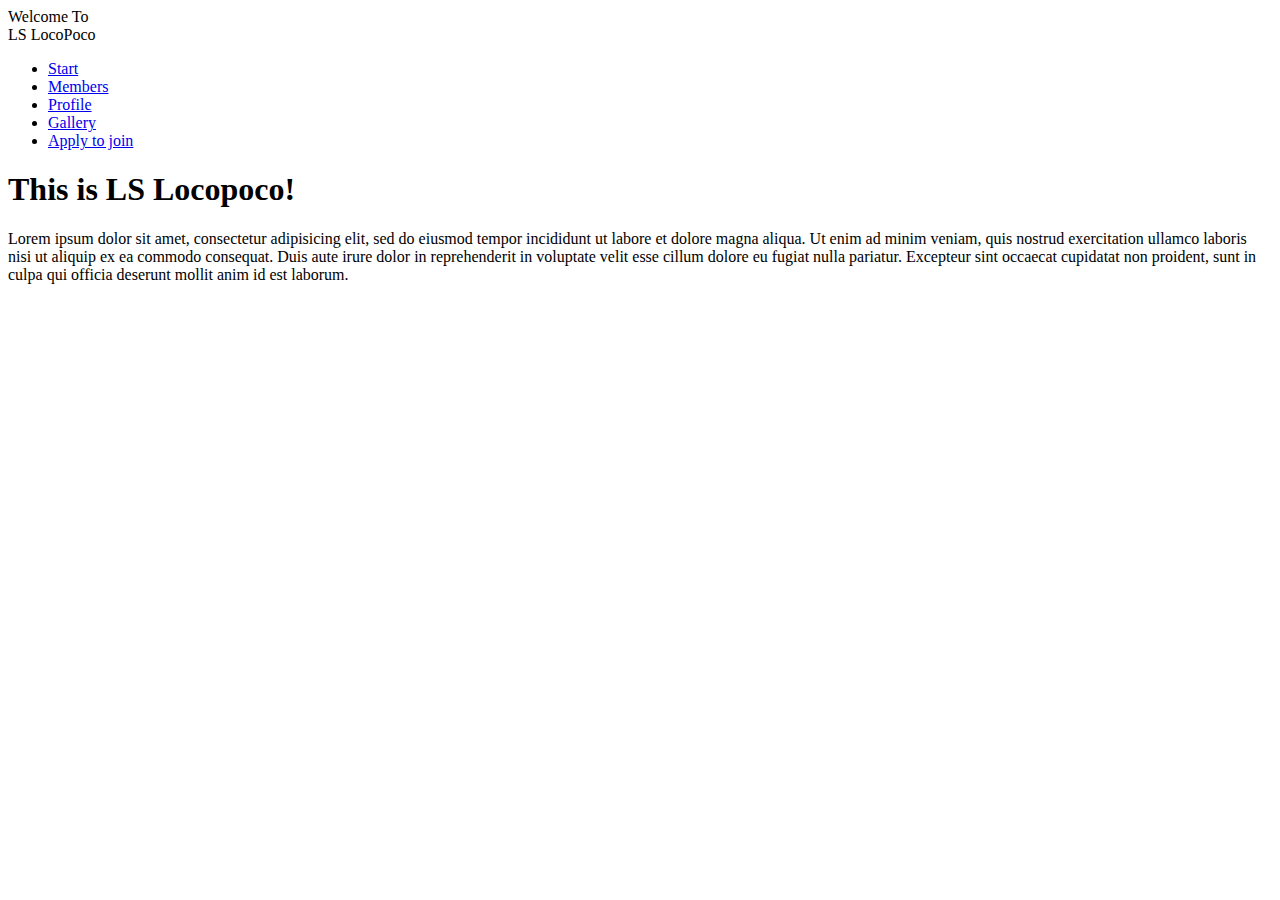
==== index.html @ 216ef3bb "Projekt wip" ====
<!doctype html>
<html lang="sv">
<head>
    <meta charset="utf-8"  />
    <link rel="stylesheet" href="css/style.css" />
    <link href='https://fonts.googleapis.com/css?family=Arizonia' rel='stylesheet' type='text/css'>
    <link href='https://fonts.googleapis.com/css?family=Reenie+Beanie' rel='stylesheet' type='text/css'>
    <title>LS LocoPoco | Start</title>
</head>
<body>
    <header>Welcome To <div id="crew">LS LocoPoco</div></header>
    <main>
    <nav><ul>
            <li><a href="index.html">Start</a></li>
            <li><a href="pages/members.html">Members</a></li>
            <li><a href="pages/profile.html">Profile</a></li>
            <li><a href="pages/gallery.html">Gallery</a></li>
            <li><a href="pages/application.html">Apply to join</a></li>
        </ul>
    </nav>
    <section><h1>This is LS Locopoco!</h1>
        <article>Lorem ipsum dolor sit amet, consectetur adipisicing elit,
        sed do eiusmod tempor incididunt ut labore et dolore magna aliqua.
        Ut enim ad minim veniam, quis nostrud exercitation ullamco laboris
        nisi ut aliquip ex ea commodo consequat.
        Duis aute irure dolor in reprehenderit in voluptate velit esse
        cillum dolore eu fugiat nulla pariatur.
        Excepteur sint occaecat cupidatat non proident, sunt in culpa qui officia
        deserunt mollit anim id est laborum.</article>
    </section>
    <aside></aside>
    </main>
    <footer></footer>
</body>
</html>
---- css/style.css ----
@media only screen and (max-width: 480px){
    body {
    }
    
    header {
        max-width: 480px;
        display: block;
        float: left;
        background: #FFFFFF;
        background-image: url(pics/logobg.png);
        font-family: 'Arizonia', cursive;
        font-size: 48px;
        padding-top: 60px;
        text-align: center;
        width: 980px;
    }
    
    #crew {
        padding: 0;
        margin: 0;
        display: block;
        font-family: 'Reenie Beanie', cursive;
        color: #AE0400;
        font-size: 64px;
    }
    
    nav {
        background: #C2B900;
        height: 40px;
        max-width: 480px;
    }
    nav ul {
        list-style: none;
    }
    nav  ul li {
        display: inline;
        position: relative;
        float: left;
    }
    nav ul li a {
        display:block;
        font-weight:bold;
        color:#ffffff;
        text-shadow: 2px 2px 0 #400;
        border-radius: 15px;
        border-style: outset;
        border-color: #000000;
        background-color:#FF9200;
        max-width: 460px;
        min-width: 400px;
        text-align:center;
        padding:4px;
        text-decoration:none;
        text-transform:uppercase;
    }
    
    main {
        max-width: 480px;
        margin-left: auto;
        margin-right: auto;
    }
}
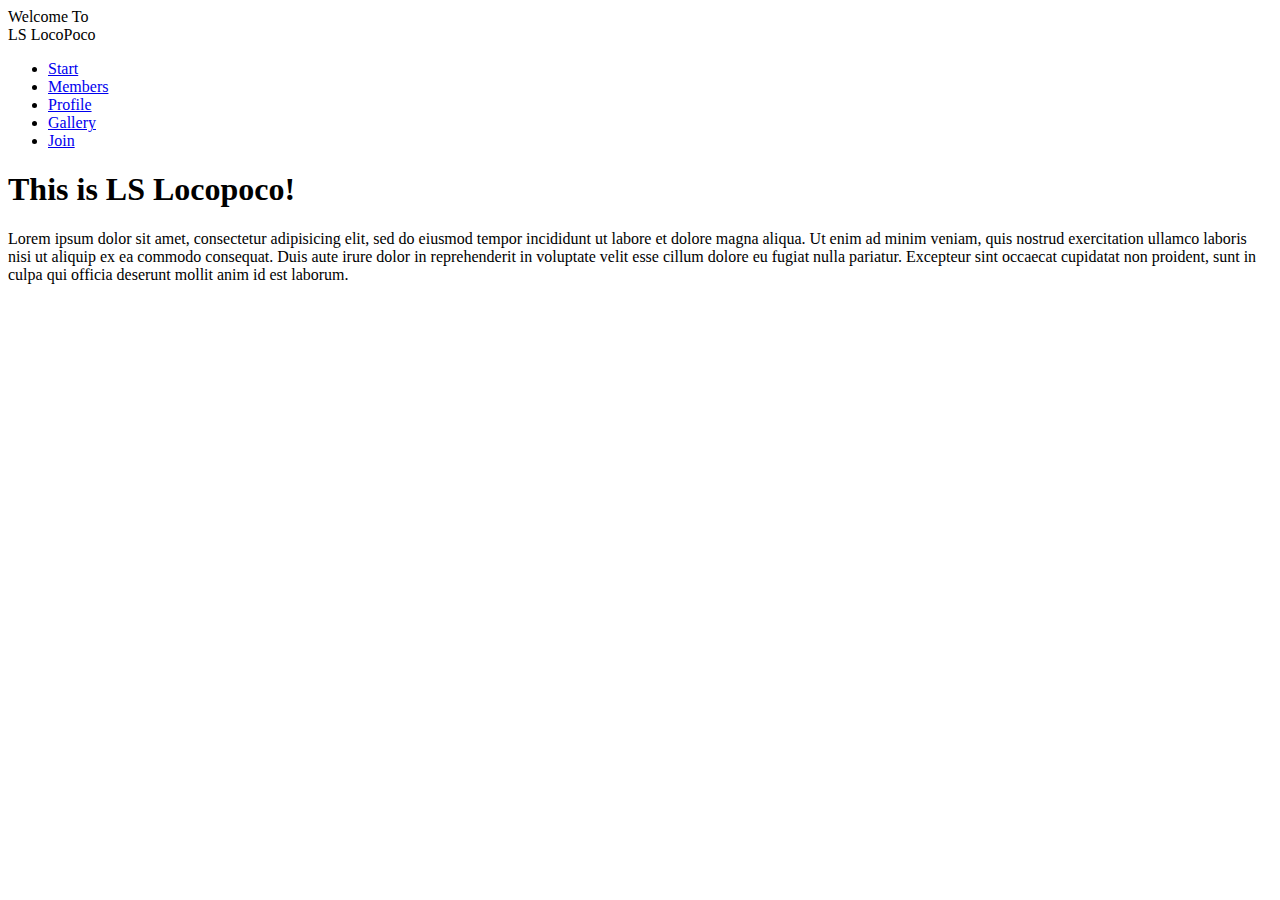
==== commit 94f9a70a: "Projekt wip" ====
--- a/index.html
+++ b/index.html
@@ -11,22 +11,22 @@
     <header>Welcome To <div id="crew">LS LocoPoco</div></header>
     <main>
     <nav><ul>
-            <li><a href="index.html">Start</a></li>
+            <li id="active"><a href="index.html">Start</a></li>
             <li><a href="pages/members.html">Members</a></li>
             <li><a href="pages/profile.html">Profile</a></li>
             <li><a href="pages/gallery.html">Gallery</a></li>
-            <li><a href="pages/application.html">Apply to join</a></li>
+            <li><a href="pages/application.html">Join</a></li>
         </ul>
     </nav>
     <section><h1>This is LS Locopoco!</h1>
-        <article>Lorem ipsum dolor sit amet, consectetur adipisicing elit,
+        <article><p>Lorem ipsum dolor sit amet, consectetur adipisicing elit,
         sed do eiusmod tempor incididunt ut labore et dolore magna aliqua.
         Ut enim ad minim veniam, quis nostrud exercitation ullamco laboris
         nisi ut aliquip ex ea commodo consequat.
         Duis aute irure dolor in reprehenderit in voluptate velit esse
         cillum dolore eu fugiat nulla pariatur.
         Excepteur sint occaecat cupidatat non proident, sunt in culpa qui officia
-        deserunt mollit anim id est laborum.</article>
+        deserunt mollit anim id est laborum.</p></article>
     </section>
     <aside></aside>
     </main>
--- a/css/style.css
+++ b/css/style.css
@@ -1,62 +1,253 @@
-@media only screen and (max-width: 480px){
-    body {
-    }
-    
-    header {
-        max-width: 480px;
-        display: block;
-        float: left;
-        background: #FFFFFF;
-        background-image: url(pics/logobg.png);
-        font-family: 'Arizonia', cursive;
-        font-size: 48px;
-        padding-top: 60px;
-        text-align: center;
-        width: 980px;
-    }
-    
-    #crew {
-        padding: 0;
-        margin: 0;
-        display: block;
-        font-family: 'Reenie Beanie', cursive;
-        color: #AE0400;
-        font-size: 64px;
-    }
-    
-    nav {
-        background: #C2B900;
-        height: 40px;
-        max-width: 480px;
-    }
-    nav ul {
-        list-style: none;
-    }
-    nav  ul li {
-        display: inline;
-        position: relative;
-        float: left;
-    }
-    nav ul li a {
-        display:block;
-        font-weight:bold;
-        color:#ffffff;
-        text-shadow: 2px 2px 0 #400;
-        border-radius: 15px;
-        border-style: outset;
-        border-color: #000000;
-        background-color:#FF9200;
-        max-width: 460px;
-        min-width: 400px;
-        text-align:center;
-        padding:4px;
-        text-decoration:none;
-        text-transform:uppercase;
-    }
-    
-    main {
-        max-width: 480px;
-        margin-left: auto;
-        margin-right: auto;
-    }
+@media only screen and (max-width: 480px){
+    body {
+        margin: 0;
+        background: url(pics/LSlocobg.jpg) no-repeat;
+        background-position: -50px -50px;
+        background-attachment: fixed;
+    }
+    
+    header {
+        position: fixed;
+        top: 0;
+        margin: auto;
+        width: 100%;
+        float: left;
+        font-family: 'Arizonia', cursive;
+        font-size: 48px;
+        padding-top: 40px;
+        text-align: center;
+        background: inherit;
+        z-index: 1000;
+    }
+    
+    #crew {
+        padding-left: 120px;
+        padding: 0;
+        margin: 0;
+        display: block;
+        font-family: 'Reenie Beanie', cursive;
+        color: #AE0400;
+        font-size: 64px;
+    }
+    
+    nav {
+        position: fixed;
+        z-index: 500;
+        margin-top: 175px;
+        display: table;
+        width: 480px;
+        background: #000000;
+        border-bottom: dashed 2px #FF9200;
+        border-top: dashed 2px #FF9200;
+    }
+    nav ul {
+        display: table-row;
+        list-style: none;
+        background: inherit;
+    }
+    nav  ul li {
+        display: table-cell;
+        padding: 3px;
+        background: inherit;
+    }
+    nav ul li a {
+         -webkit-transition: all .2s ease-in-out; 
+        width: 80px;
+        font-family: 'Reenie Beanie', cursive;
+        display:inline;
+        font-weight:bold;
+        color:#ffffff;
+        text-shadow: 2px 2px 0 #400;
+        border-radius: 15px;
+        border-style: solid;
+        border-color: #000000;
+        background-color:#FF9200;
+        text-align:center;
+        text-decoration:none;
+        text-transform:uppercase;
+        float: left;
+        padding: 0;
+        margin: 0;
+    }
+    nav ul li a:hover {
+         -webkit-transform: scale(1.1); 
+        background: #000000;
+    }
+    #active a {
+        width: 80px;
+        font-family: 'Reenie Beanie', cursive;
+        display:inline;
+        font-weight:bold;
+        color:#ffffff;
+        text-shadow: 2px 2px 0 #400;
+        border-radius: 15px;
+        border-style: solid;
+        border-color: #FF9200;
+        background-color:#000000;
+        text-align:center;
+        text-decoration:none;
+        text-transform:uppercase;
+        float: left;
+        padding: 0;
+        margin: 0;
+    }
+    
+    main {
+        max-width: 480px;
+        margin-left: auto;
+        margin-right: auto;
+    }
+    
+    .meter { 
+    	height: 20px;  /* Can be anything */
+	    position: relative;
+	    background: #555;
+	    -moz-border-radius: 25px;
+    	-webkit-border-radius: 25px;
+    	border-radius: 25px;
+    	padding: 10px;
+    	-webkit-box-shadow: inset 0 -1px 1px rgba(255,255,255,0.3);
+    	-moz-box-shadow   : inset 0 -1px 1px rgba(255,255,255,0.3);
+    	box-shadow        : inset 0 -1px 1px rgba(255,255,255,0.3);
+    }
+    .meter > span {
+    	display: block;
+    	height: 100%;
+    	   -webkit-border-top-right-radius: 8px;
+    	-webkit-border-bottom-right-radius: 8px;
+    	       -moz-border-radius-topright: 8px;
+    	    -moz-border-radius-bottomright: 8px;
+    	           border-top-right-radius: 8px;
+    	        border-bottom-right-radius: 8px;
+    	    -webkit-border-top-left-radius: 20px;
+    	 -webkit-border-bottom-left-radius: 20px;
+    	        -moz-border-radius-topleft: 20px;
+    	     -moz-border-radius-bottomleft: 20px;
+    	            border-top-left-radius: 20px;
+    	         border-bottom-left-radius: 20px;
+    	background-color: rgb(43,194,83);
+    	background-image: -webkit-gradient(
+    	  linear,
+    	  left bottom,
+    	  left top,
+    	  color-stop(0, rgb(43,194,83)),
+    	  color-stop(1, rgb(84,240,84))
+	 )
+	background-image: -webkit-linear-gradient(
+	  center bottom,
+	  rgb(43,194,83) 37%,
+	  rgb(84,240,84) 69%
+	 );
+	background-image: -moz-linear-gradient(
+	  center bottom,
+	  rgb(43,194,83) 37%,
+	  rgb(84,240,84) 69%
+	 );
+	background-image: -ms-linear-gradient(
+	  center bottom,
+	  rgb(43,194,83) 37%,
+	  rgb(84,240,84) 69%
+	 );
+	background-image: -o-linear-gradient(
+	  center bottom,
+	  rgb(43,194,83) 37%,
+	  rgb(84,240,84) 69%
+	 );
+	-webkit-box-shadow: 
+	  inset 0 2px 9px  rgba(255,255,255,0.3),
+	  inset 0 -2px 6px rgba(0,0,0,0.4);
+	-moz-box-shadow: 
+	  inset 0 2px 9px  rgba(255,255,255,0.3),
+	  inset 0 -2px 6px rgba(0,0,0,0.4);
+	position: relative;
+	overflow: hidden;
+    }
+    
+    section {
+        padding-top: 200px;
+        overflow: auto;
+    }
+    
+    article {
+        display:block;
+        border:6px solid #FF9200;
+        border-top:0;
+        border-left:0;
+        border-radius: 15;
+        width:80%;
+        position:relative;
+        margin-left: 20px;
+        padding-left: 10px;
+        margin-bottom: 20px;
+        background: #000000;
+        color: #FFFFFF;
+        bottom:6px;
+        right:6px;
+        opacity:.80;
+        *filter:alpha(opacity="80");
+    }
+    
+    h2, h3 {
+        border-bottom: solid 1px #FF9200;
+        font-family: 'Arizonia', cursive;
+        font-size: 24px;
+    }
+    
+    caption {
+        margin-top: 0;
+        margin-left: 25px;
+        padding: 4px;
+        color: #FFFFFF;
+        font-family: 'Arizonia', cursive;
+        font-size: 30px;
+    }
+    table {
+        border-collapse: collapse;
+        border: solid 5px #FF9200;
+        -webkit-border-radius: 45px;
+        -moz-border-radius: 45px;
+        border-radius: 45px;
+        width: 80%;
+        margin-top: 10px;
+        margin-left: 25px;
+        padding: 25px;
+        background: #000000;
+        opacity: 0.8;
+        color: #FFFFFF;
+        margin-bottom: 15px;
+    }
+    thead th {
+        color: #FFFFFF;
+    }
+    tfoot {
+        height: 10px;
+        font-size: 14px;
+    }
+    td {
+        display: block;
+        border-style: ridge;
+        height: 35px;
+        padding-left: 10px;
+        margin: 5px;
+        /* IE10 Consumer Preview */ 
+        background-image: -ms-linear-gradient(top left, #FFAD40 0%, #000000 200%);
+
+        /* Mozilla Firefox */ 
+        background-image: -moz-linear-gradient(top left, #FFAD40 0%, #000000 200%);
+
+        /* Opera */ 
+        background-image: -o-linear-gradient(top left, #FFAD40 0%, #000000 200%);
+
+        /* Webkit (Safari/Chrome 10) */ 
+        background-image: -webkit-gradient(linear, left top, right bottom, color-stop(0, #FFAD40), color-stop(2, #000000));
+
+        /* Webkit (Chrome 11+) */ 
+        background-image: -webkit-linear-gradient(top left, #FFAD40 0%, #000000 200%);
+
+        /* W3C Markup, IE10 Release Preview */ 
+        background-image: linear-gradient(to bottom right, #FFAD40 0%, #000000 200%);
+    }
+    a {
+        color: #FFFFFF;
+    }
 }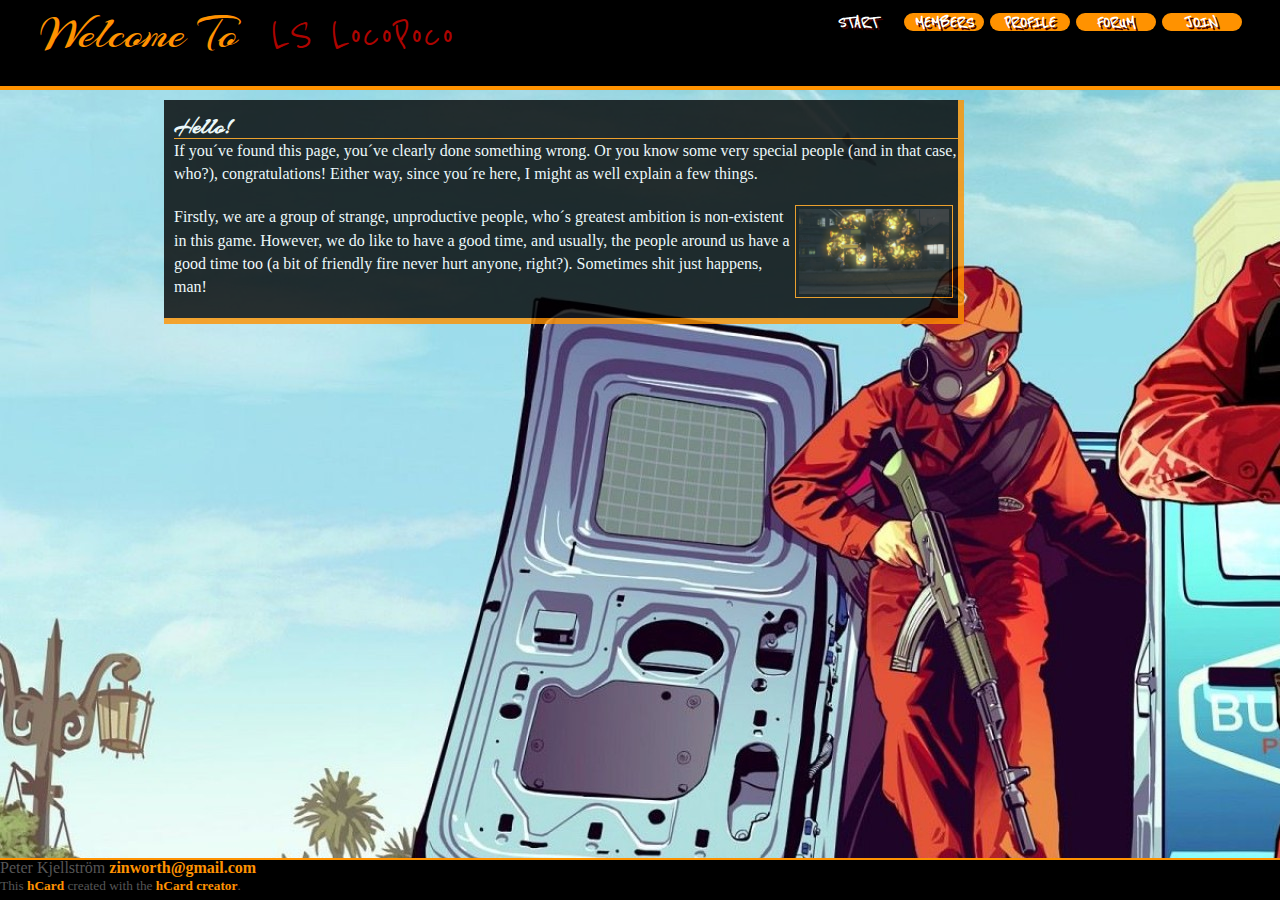
==== commit 512498ac: "prijekt wip" ====
--- a/index.html
+++ b/index.html
@@ -2,34 +2,52 @@
 <html lang="sv">
 <head>
     <meta charset="utf-8"  />
+    <meta name="viewport" content="width=device-width, user-scalable=false;" />
+    <title>LS LocoPoco | Start</title>
     <link rel="stylesheet" href="css/style.css" />
     <link href='https://fonts.googleapis.com/css?family=Arizonia' rel='stylesheet' type='text/css'>
     <link href='https://fonts.googleapis.com/css?family=Reenie+Beanie' rel='stylesheet' type='text/css'>
-    <title>LS LocoPoco | Start</title>
+    
 </head>
 <body>
-    <header>Welcome To <div id="crew">LS LocoPoco</div></header>
-    <main>
-    <nav><ul>
+    <header>Welcome To <div id="crew">LS LocoPoco</div>
+    <nav>
+        <ul>
             <li id="active"><a href="index.html">Start</a></li>
             <li><a href="pages/members.html">Members</a></li>
             <li><a href="pages/profile.html">Profile</a></li>
-            <li><a href="pages/gallery.html">Gallery</a></li>
+            <li><a href="pages/forum.html">Forum</a></li>
             <li><a href="pages/application.html">Join</a></li>
         </ul>
     </nav>
-    <section><h1>This is LS Locopoco!</h1>
-        <article><p>Lorem ipsum dolor sit amet, consectetur adipisicing elit,
-        sed do eiusmod tempor incididunt ut labore et dolore magna aliqua.
-        Ut enim ad minim veniam, quis nostrud exercitation ullamco laboris
-        nisi ut aliquip ex ea commodo consequat.
-        Duis aute irure dolor in reprehenderit in voluptate velit esse
-        cillum dolore eu fugiat nulla pariatur.
-        Excepteur sint occaecat cupidatat non proident, sunt in culpa qui officia
-        deserunt mollit anim id est laborum.</p></article>
+    </header>
+    <main>
+    
+    <section>
+    <article>
+        <h2>Hello!</h2>
+        <p>
+            If you´ve found this page, you´ve clearly done something wrong.
+            Or you know some very special people (and in that case, who?), congratulations!
+            Either way, since you´re here, I might as well explain a few things.
+        </p>
+        <p>
+        <a href="pages/gallery.html"><img src="pics/LSfire.jpg" alt="evening explosion in gta" /></a>
+            Firstly, we are a group of strange, unproductive people, who´s greatest ambition
+            is non-existent in this game. However, we do like to have a good time, and
+            usually, the people around us have a good time too (a bit of friendly fire never hurt anyone, right?).
+            Sometimes shit just happens, man! 
+        </p>
+    </article>
     </section>
     <aside></aside>
     </main>
-    <footer></footer>
+    <footer>
+    <div id="hcard-Peter-Kjellström" class="vcard">
+    <span class="fn">Peter Kjellström</span>
+    <a class="email" href="mailto:zinworth@gmail.com">zinworth@gmail.com</a>
+    <p style="font-size:smaller;">This <a href="http://microformats.org/wiki/hcard">hCard</a> created with the <a href="http://microformats.org/code/hcard/creator">hCard creator</a>.</p>
+    </div>
+    </footer>
 </body>
 </html>--- a/css/style.css
+++ b/css/style.css
@@ -1,4 +1,280 @@
+/*RESET*/
+html, body, div, span, applet, object, iframe, h1, h2, h3, h4, h5, h6, p, blockquote,
+pre, a, abbr, acronym, address, big, cite, code, del, dfn, em, font, img, ins, kbd, q,
+s, samp, small, strike, strong, sub, sup, tt, var, b, u, i, center, dl, dt, dd, ol, ul,
+li, fieldset, form, label, legend, table, caption, tbody, tfoot, thead, tr, th, td
+{margin:0; padding:0; border:0; outline:0; font-size:100%; vertical-align:baseline; background:transparent;}
+body {line-height: 1;}ol, ul{list-style:none;} blockquote, q{quotes:none;}
+blockquote:before, blockquote:after, q:before, q:after{content:'';content:none;}
+:focus{outline:0;} ins{text-decoration:none;} del{text-decoration:line-through;}
+table{border-collapse:collapse; border-spacing:0;}
+
+/*MAIN*/
+body { 
+	background: url(pics/bgfull.jpg) no-repeat;
+	background-attachment: fixed;
+	color: #555;
+}
+
+a {
+
+	color: #FF9200;
+	text-decoration: none;
+	font-weight: bold;
+
+}
+
+a:hover {
+
+	color: #444;
+
+}
+
+
+header {
+    font-family:  'Arizonia', cursive;
+    font-size: 48px;
+	background: #000000;
+	color: #FF9200;
+	width: 100%;
+	height: 76px;
+	position: fixed;
+	top: 0;
+	left: 0;
+	border-bottom: 4px solid #FF9200;
+	z-index: 100;
+	padding-left: 40px;
+	padding-top: 10px;
+
+}
+
+#crew {
+    
+    display: inline;
+    padding: 0;
+    padding-left: 20px;
+    margin: 0;
+    font-family: 'Reenie Beanie', cursive;
+    color: #AE0400;
+    font-size: 48px;
+    
+}
+
+
+
+nav {
+    float: right;
+    z-index: 500;
+    display: table;
+    background: #000000;
+    margin-right: 75px;
+}
+nav ul {
+    display: table-row;
+    list-style: none;
+}
+nav  ul li {
+    display: table-cell;
+    padding: 3px;
+}
+nav ul li a {
+     -webkit-transition: all .2s ease-in-out; 
+    width: 80px;
+    font-family: 'Reenie Beanie', cursive;
+    font-size: 18px;
+    display:inline;
+    font-weight:bold;
+    color:#ffffff;
+    text-shadow: 2px 2px 0 #400;
+    border-radius: 15px;
+    border-style: solid;
+    border-color: #000000;
+    background-color:#FF9200;
+    text-align:center;
+    text-decoration:none;
+    text-transform:uppercase;
+    float: left;
+    padding: 0;
+    margin: 0;
+}
+nav ul li a:hover {
+     -webkit-transform: scale(1.1); 
+    background: #000000;
+}
+#active a {
+    width: 80px;
+    font-family: 'Reenie Beanie', cursive;
+    display:inline;
+    font-weight:bold;
+    color:#ffffff;
+    text-shadow: 2px 2px 0 #400;
+    border-radius: 15px;
+    border-style: solid;
+    border-color: #FF9200;
+    background-color:#000000;
+    text-align:center;
+    text-decoration:none;
+    text-transform:uppercase;
+    float: left;
+    padding: 0;
+    margin: 0;
+}
+
+
+h1 {
+
+	font-size: 2em;
+	color: #2262AD;
+	line-height: 1.15em;
+	margin: 20px 0 ;
+
+}
+
+p {
+
+	line-height: 1.45em;
+	margin-bottom: 20px;
+
+}
+
+main {
+    max-width: 980px;
+    margin-left: auto;
+    margin-right: auto;
+}
+
+
+section {
+    margin-top: 100px;
+    margin-bottom: 50px;
+    overflow: auto;
+}
+
+article {
+    padding-top: 20px;
+    display:block;
+    border:6px solid #FF9200;
+    border-top:0;
+    border-left:0;
+    border-radius: 15;
+    width:80%;
+    position:relative;
+    margin-left: 20px;
+    padding-left: 10px;
+    margin-bottom: 20px;
+    background: #000000;
+    color: #FFFFFF;
+    bottom:6px;
+    right:6px;
+    opacity:.80;
+    *filter:alpha(opacity="80");
+    overflow: show;
+}
+
+h2, h3 {
+    border-bottom: solid 1px #FF9200;
+    font-family: 'Arizonia', cursive;
+    font-size: 24px;
+}
+
+caption {
+    margin-top: 0;
+    margin-left: 25px;
+    padding: 4px;
+    color: #FFFFFF;
+    font-family: 'Arizonia', cursive;
+    font-size: 30px;
+}
+
+.forum {
+    margin-top: 25px;
+}
+
+
+
+table thead tr td {
+    border-bottom: solid 1px #FF9200;
+    font-family: 'Arizonia', cursive;
+}
+
+table tbody tr td {
+    border-bottom: solid 1px #FF99200;
+    text-align: right;
+}
+
+td {
+}
+
+a {
+    color: #FF9200;
+    text-decoration: none;
+}
+
+img {
+    width: 150px;
+    float: right;
+    height: auto;
+    border: solid 1px #FF9200;
+    padding: 3px;
+    margin-right: 5px;
+    margin-left: 3px;
+}
+
+.leader h2, .commissioner h2, .lieutenant h2, .muscle h2 {
+    display: table;
+    font-size: 30px;
+    text-align: center;
+}
+.leader h3, .commissioner h3, .lieutenant h3, .muscle h3 {
+    display: table-row;
+}
+.leader, .commissioner, .lieutenant, .muscle {
+    width: 250px;
+    text-align: center;
+}
+.leader img, .commissioner img, .lieutenant img, .muscle img {
+    float: left;
+    margin-left: 40px;
+}
+#desiprof img {
+    height: 150px;
+}
+
+footer {
+    Position: fixed;
+    Width: 100%;
+    Bottom: 0;
+    Height: 40px;
+    background: #000000;
+    border-top: solid 2px #FF9200;
+}
+
+/* MEDIA QUIERY */
 @media only screen and (max-width: 480px){
+    
+    /*RESET*/
+html, body, div, span, object, iframe,
+h1, h2, h3, h4, h5, h6, p, blockquote, pre,
+abbr, address, cite, code,
+del, dfn, em, img, ins, kbd, q, samp,
+small, strong, sub, sup, var,
+b, i,
+dl, dt, dd, ol, ul, li,
+fieldset, form, label, legend,
+table, caption, tbody, tfoot, thead, tr, th, td,
+article, aside, canvas, details, figcaption, figure,
+footer, header, hgroup, menu, nav, section, summary,
+time, mark, audio, video {
+    margin:0;
+    padding:0;
+    border:0;
+    outline:0;
+    font-size:100%;
+    vertical-align:baseline;
+    background:transparent;
+}
+    
+    
     body {
         margin: 0;
         background: url(pics/LSlocobg.jpg) no-repeat;
@@ -14,10 +290,13 @@
         float: left;
         font-family: 'Arizonia', cursive;
         font-size: 48px;
+        color: #000000;
         padding-top: 40px;
+        padding-bottom: 40px;
         text-align: center;
         background: inherit;
         z-index: 1000;
+        border: none;
     }
     
     #crew {
@@ -33,7 +312,7 @@
     nav {
         position: fixed;
         z-index: 500;
-        margin-top: 175px;
+        margin-top: 0;
         display: table;
         width: 480px;
         background: #000000;
@@ -98,74 +377,11 @@
         margin-right: auto;
     }
     
-    .meter { 
-    	height: 20px;  /* Can be anything */
-	    position: relative;
-	    background: #555;
-	    -moz-border-radius: 25px;
-    	-webkit-border-radius: 25px;
-    	border-radius: 25px;
-    	padding: 10px;
-    	-webkit-box-shadow: inset 0 -1px 1px rgba(255,255,255,0.3);
-    	-moz-box-shadow   : inset 0 -1px 1px rgba(255,255,255,0.3);
-    	box-shadow        : inset 0 -1px 1px rgba(255,255,255,0.3);
-    }
-    .meter > span {
-    	display: block;
-    	height: 100%;
-    	   -webkit-border-top-right-radius: 8px;
-    	-webkit-border-bottom-right-radius: 8px;
-    	       -moz-border-radius-topright: 8px;
-    	    -moz-border-radius-bottomright: 8px;
-    	           border-top-right-radius: 8px;
-    	        border-bottom-right-radius: 8px;
-    	    -webkit-border-top-left-radius: 20px;
-    	 -webkit-border-bottom-left-radius: 20px;
-    	        -moz-border-radius-topleft: 20px;
-    	     -moz-border-radius-bottomleft: 20px;
-    	            border-top-left-radius: 20px;
-    	         border-bottom-left-radius: 20px;
-    	background-color: rgb(43,194,83);
-    	background-image: -webkit-gradient(
-    	  linear,
-    	  left bottom,
-    	  left top,
-    	  color-stop(0, rgb(43,194,83)),
-    	  color-stop(1, rgb(84,240,84))
-	 )
-	background-image: -webkit-linear-gradient(
-	  center bottom,
-	  rgb(43,194,83) 37%,
-	  rgb(84,240,84) 69%
-	 );
-	background-image: -moz-linear-gradient(
-	  center bottom,
-	  rgb(43,194,83) 37%,
-	  rgb(84,240,84) 69%
-	 );
-	background-image: -ms-linear-gradient(
-	  center bottom,
-	  rgb(43,194,83) 37%,
-	  rgb(84,240,84) 69%
-	 );
-	background-image: -o-linear-gradient(
-	  center bottom,
-	  rgb(43,194,83) 37%,
-	  rgb(84,240,84) 69%
-	 );
-	-webkit-box-shadow: 
-	  inset 0 2px 9px  rgba(255,255,255,0.3),
-	  inset 0 -2px 6px rgba(0,0,0,0.4);
-	-moz-box-shadow: 
-	  inset 0 2px 9px  rgba(255,255,255,0.3),
-	  inset 0 -2px 6px rgba(0,0,0,0.4);
-	position: relative;
-	overflow: hidden;
-    }
-    
     section {
-        padding-top: 200px;
+        width: 480px;
+        padding-top: 250px;
         overflow: auto;
+        margin-bottom: 40px;
     }
     
     article {
@@ -201,53 +417,69 @@
         font-family: 'Arizonia', cursive;
         font-size: 30px;
     }
-    table {
-        border-collapse: collapse;
-        border: solid 5px #FF9200;
-        -webkit-border-radius: 45px;
-        -moz-border-radius: 45px;
-        border-radius: 45px;
-        width: 80%;
-        margin-top: 10px;
-        margin-left: 25px;
-        padding: 25px;
-        background: #000000;
-        opacity: 0.8;
-        color: #FFFFFF;
-        margin-bottom: 15px;
-    }
-    thead th {
-        color: #FFFFFF;
-    }
-    tfoot {
-        height: 10px;
+    
+    .forum {
+        margin-top: 25px;
+    }
+    
+    
+    table thead tr td {
+        padding-top: 5px;
+        border-bottom: solid 1px #FF9200;
+        font-family: 'Arizonia', cursive;
+    }
+    
+    table tbody tr td {
+        text-align: right;
         font-size: 14px;
-    }
+        padding: 2px;
+    }
+    
     td {
-        display: block;
-        border-style: ridge;
-        height: 35px;
-        padding-left: 10px;
-        margin: 5px;
-        /* IE10 Consumer Preview */ 
-        background-image: -ms-linear-gradient(top left, #FFAD40 0%, #000000 200%);
-
-        /* Mozilla Firefox */ 
-        background-image: -moz-linear-gradient(top left, #FFAD40 0%, #000000 200%);
-
-        /* Opera */ 
-        background-image: -o-linear-gradient(top left, #FFAD40 0%, #000000 200%);
-
-        /* Webkit (Safari/Chrome 10) */ 
-        background-image: -webkit-gradient(linear, left top, right bottom, color-stop(0, #FFAD40), color-stop(2, #000000));
-
-        /* Webkit (Chrome 11+) */ 
-        background-image: -webkit-linear-gradient(top left, #FFAD40 0%, #000000 200%);
-
-        /* W3C Markup, IE10 Release Preview */ 
-        background-image: linear-gradient(to bottom right, #FFAD40 0%, #000000 200%);
-    }
+        
+        border-bottom: solid 2px #FF99200;
+    }
+    
     a {
-        color: #FFFFFF;
-    }
+        color: #FF9200;
+        text-decoration: none;
+    }
+    img {
+        width: 150px;
+        float: right;
+        height: auto;
+        border: solid 1px #FF9200;
+        padding: 3px;
+        margin-right: 5px;
+        margin-left: 3px;
+    }
+    
+    .leader h2, .commissioner h2, .lieutenant h2, .muscle h2 {
+        display: table;
+        font-size: 30px;
+        text-align: center;
+    }
+    .leader h3, .commissioner h3, .lieutenant h3, .muscle h3 {
+        display: table-row;
+    }
+    .leader, .commissioner, .lieutenant, .muscle {
+        width: 250px;
+        text-align: center;
+    }
+    .leader img, .commissioner img, -lieutenant img, .muscle img {
+        float: left;
+        margin-left: 40px;
+    }
+    #desiprof img {
+        height: 150px;
+    }
+    
+    footer {
+    Position: fixed;
+    Width: 100%;
+    Bottom: 0;
+    Height: 40px;
+    background: #000000;
+    border-top: solid 2px #FF9200;
+}
 }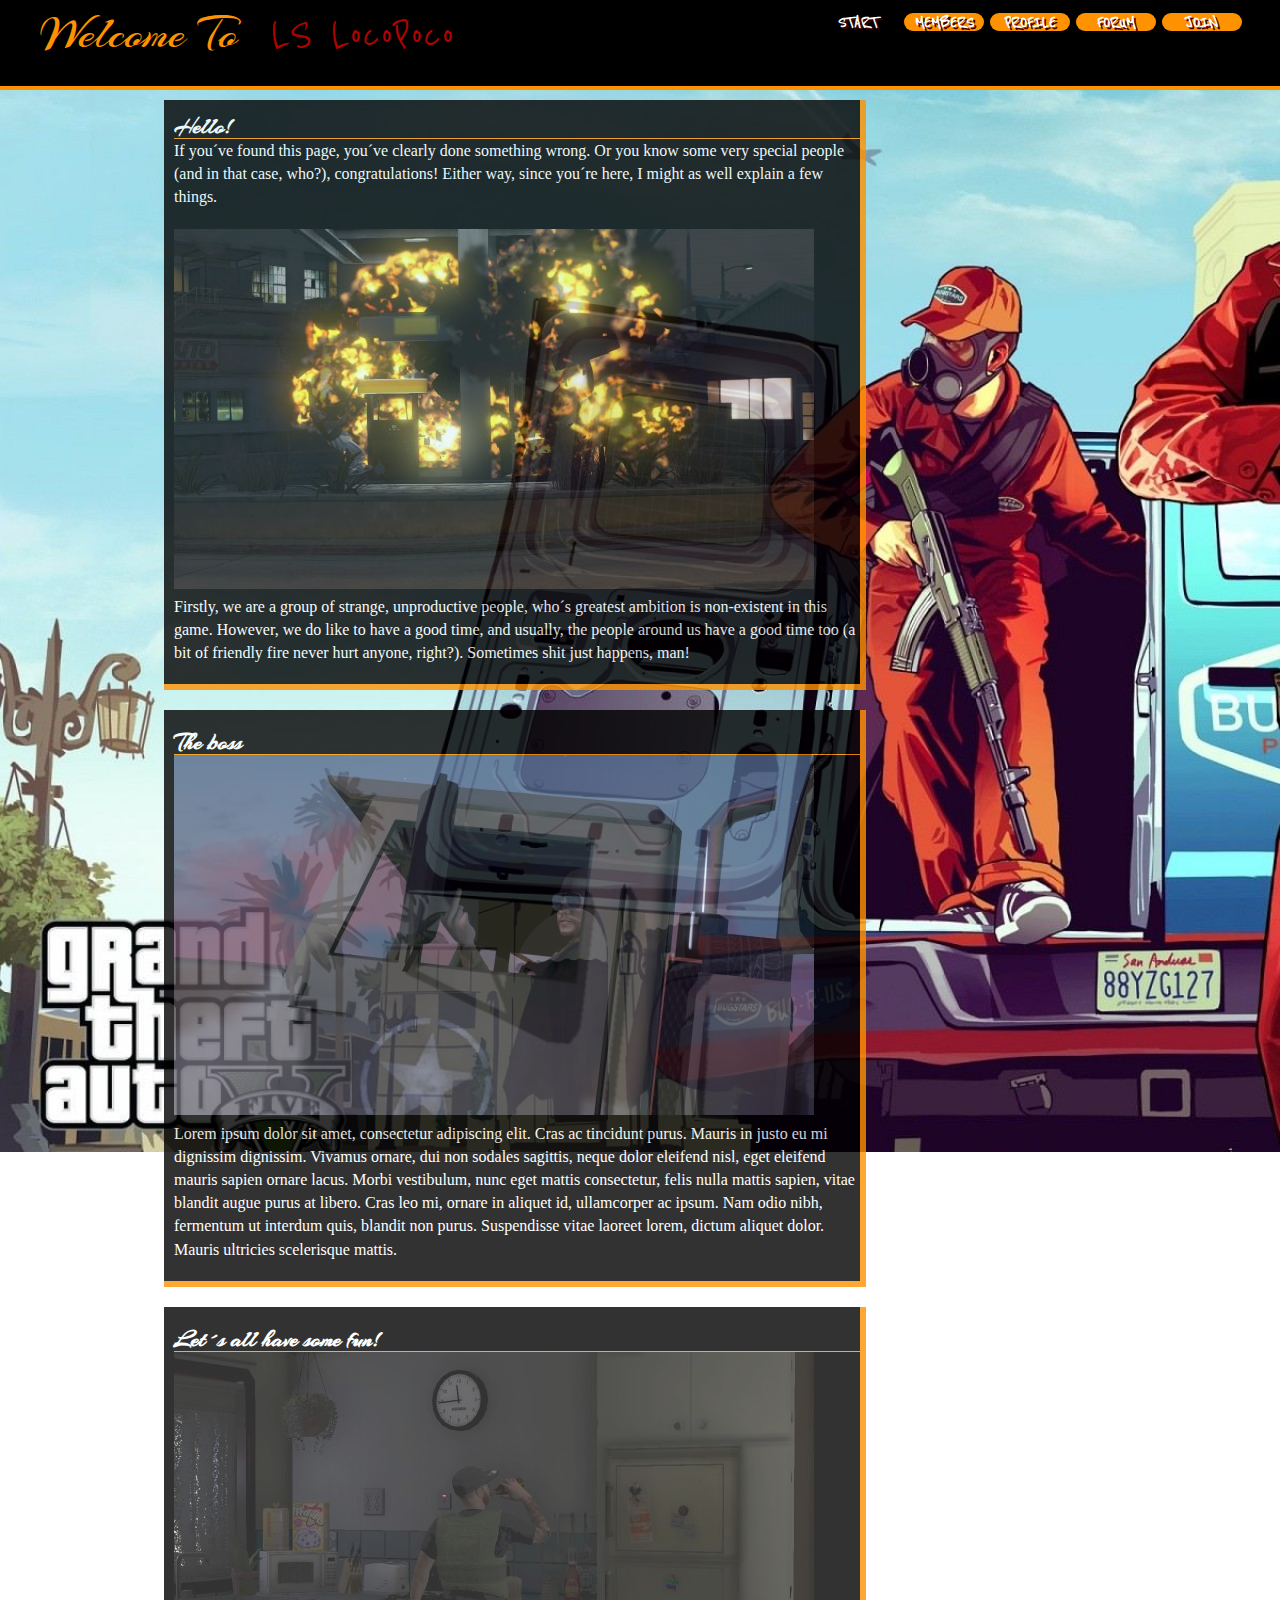
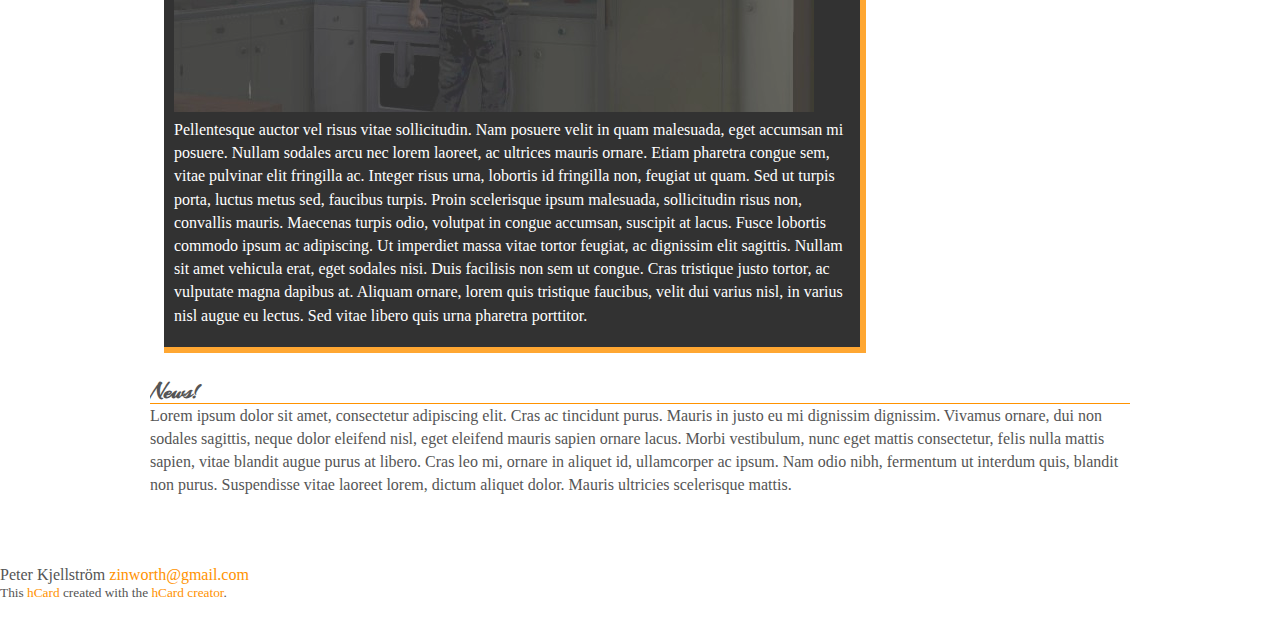
==== commit 89084f16: "Projekt v0.5.5" ====
--- a/index.html
+++ b/index.html
@@ -1,5 +1,5 @@
 <!doctype html>
-<html lang="sv">
+<html>
 <head>
     <meta charset="utf-8"  />
     <meta name="viewport" content="width=device-width, user-scalable=false;" />
@@ -32,15 +32,55 @@
             Either way, since you´re here, I might as well explain a few things.
         </p>
         <p>
-        <a href="pages/gallery.html"><img src="pics/LSfire.jpg" alt="evening explosion in gta" /></a>
+        <img src="pics/LSfire.jpg" alt="evening explosion in gta" />
             Firstly, we are a group of strange, unproductive people, who´s greatest ambition
             is non-existent in this game. However, we do like to have a good time, and
             usually, the people around us have a good time too (a bit of friendly fire never hurt anyone, right?).
             Sometimes shit just happens, man! 
         </p>
     </article>
-    </section>
-    <aside></aside>
+    <article>
+        <h2>The boss</h2>
+        <p><img src="pics/LSlocoG9.jpg" alt="gtav character in truck" />
+        Lorem ipsum dolor sit amet, consectetur adipiscing elit. Cras ac tincidunt purus.
+        Mauris in justo eu mi dignissim dignissim. Vivamus ornare, dui non sodales sagittis,
+        neque dolor eleifend nisl, eget eleifend mauris sapien ornare lacus. Morbi vestibulum,
+        nunc eget mattis consectetur, felis nulla mattis sapien, vitae blandit augue purus at libero.
+        Cras leo mi, ornare in aliquet id, ullamcorper ac ipsum. Nam odio nibh, fermentum ut interdum quis,
+        blandit non purus. Suspendisse vitae laoreet lorem, dictum aliquet dolor.
+        Mauris ultricies scelerisque mattis.
+        </p>
+    </article>
+    <article>
+        <h2>Let´s all have some fun!</h2>
+        <p><img src="pics/LSlocoGA2.jpg" alt="Man drinking with back turned to camera" />
+            Pellentesque auctor vel risus vitae sollicitudin. Nam posuere velit in quam malesuada,
+            eget accumsan mi posuere. Nullam sodales arcu nec lorem laoreet, ac ultrices mauris ornare.
+            Etiam pharetra congue sem, vitae pulvinar elit fringilla ac.
+            Integer risus urna, lobortis id fringilla non, feugiat ut quam.
+            Sed ut turpis porta, luctus metus sed, faucibus turpis.
+            Proin scelerisque ipsum malesuada, sollicitudin risus non, convallis mauris.
+            Maecenas turpis odio, volutpat in congue accumsan, suscipit at lacus.
+            Fusce lobortis commodo ipsum ac adipiscing. Ut imperdiet massa vitae tortor feugiat,
+            ac dignissim elit sagittis. Nullam sit amet vehicula erat, eget sodales nisi.
+            Duis facilisis non sem ut congue. Cras tristique justo tortor, ac vulputate magna dapibus at.
+            Aliquam ornare, lorem quis tristique faucibus, velit dui varius nisl, in varius nisl augue eu lectus.
+            Sed vitae libero quis urna pharetra porttitor.
+        </p>
+    </article>
+    
+    <aside>
+        <h3>News!</h3>
+        <p>Lorem ipsum dolor sit amet, consectetur adipiscing elit. Cras ac tincidunt purus.
+        Mauris in justo eu mi dignissim dignissim. Vivamus ornare, dui non sodales sagittis,
+        neque dolor eleifend nisl, eget eleifend mauris sapien ornare lacus. Morbi vestibulum,
+        nunc eget mattis consectetur, felis nulla mattis sapien, vitae blandit augue purus at libero.
+        Cras leo mi, ornare in aliquet id, ullamcorper ac ipsum. Nam odio nibh, fermentum ut interdum quis,
+        blandit non purus. Suspendisse vitae laoreet lorem, dictum aliquet dolor.
+        Mauris ultricies scelerisque mattis.</p>
+    </aside>
+    
+    </section>    
     </main>
     <footer>
     <div id="hcard-Peter-Kjellström" class="vcard">
--- a/css/style.css
+++ b/css/style.css
@@ -20,7 +20,6 @@
 
 	color: #FF9200;
 	text-decoration: none;
-	font-weight: bold;
 
 }
 
@@ -123,7 +122,6 @@
 
 h1 {
 
-	font-size: 2em;
 	color: #2262AD;
 	line-height: 1.15em;
 	margin: 20px 0 ;
@@ -157,7 +155,7 @@
     border-top:0;
     border-left:0;
     border-radius: 15;
-    width:80%;
+    width:70%;
     position:relative;
     margin-left: 20px;
     padding-left: 10px;
@@ -171,7 +169,7 @@
     overflow: show;
 }
 
-h2, h3 {
+h2, h3, legend {
     border-bottom: solid 1px #FF9200;
     font-family: 'Arizonia', cursive;
     font-size: 24px;
@@ -190,6 +188,70 @@
     margin-top: 25px;
 }
 
+.meter {
+	height: 20px;  /* Can be anything */
+	position: relative;
+	background: #555;
+	-moz-border-radius: 25px;
+	-webkit-border-radius: 25px;
+	border-radius: 25px;
+	padding: 10px;
+	-webkit-box-shadow: inset 0 -1px 1px rgba(255,255,255,0.3);
+	-moz-box-shadow   : inset 0 -1px 1px rgba(255,255,255,0.3);
+	box-shadow        : inset 0 -1px 1px rgba(255,255,255,0.3);
+}
+
+.meter > span {
+	display: block;
+	height: 100%;
+	   -webkit-border-top-right-radius: 8px;
+	-webkit-border-bottom-right-radius: 8px;
+	       -moz-border-radius-topright: 8px;
+	    -moz-border-radius-bottomright: 8px;
+	           border-top-right-radius: 8px;
+	        border-bottom-right-radius: 8px;
+	    -webkit-border-top-left-radius: 20px;
+	 -webkit-border-bottom-left-radius: 20px;
+	        -moz-border-radius-topleft: 20px;
+	     -moz-border-radius-bottomleft: 20px;
+	            border-top-left-radius: 20px;
+	         border-bottom-left-radius: 20px;
+	background-color: rgb(43,194,83);
+	background-image: -webkit-gradient(
+	  linear,
+	  left bottom,
+	  left top,
+	  color-stop(0, rgb(43,194,83)),
+	  color-stop(1, rgb(84,240,84))
+	 );
+	background-image: -webkit-linear-gradient(
+	  center bottom,
+	  rgb(43,194,83) 37%,
+	  rgb(84,240,84) 69%
+	 );
+	background-image: -moz-linear-gradient(
+	  center bottom,
+	  rgb(43,194,83) 37%,
+	  rgb(84,240,84) 69%
+	 );
+	background-image: -ms-linear-gradient(
+	  center bottom,
+	  rgb(43,194,83) 37%,
+	  rgb(84,240,84) 69%
+	 );
+	background-image: -o-linear-gradient(
+	  center bottom,
+	  rgb(43,194,83) 37%,
+	  rgb(84,240,84) 69%
+	 );
+	-webkit-box-shadow: 
+	  inset 0 2px 9px  rgba(255,255,255,0.3),
+	  inset 0 -2px 6px rgba(0,0,0,0.4);
+	-moz-box-shadow: 
+	  inset 0 2px 9px  rgba(255,255,255,0.3),
+	  inset 0 -2px 6px rgba(0,0,0,0.4);
+	position: relative;
+	overflow: hidden;
 
 
 table thead tr td {
@@ -210,7 +272,7 @@
     text-decoration: none;
 }
 
-img {
+article p img {
     width: 150px;
     float: right;
     height: auto;
@@ -249,30 +311,32 @@
     border-top: solid 2px #FF9200;
 }
 
+aside {
+    float: right;
+    padding-top: 20px;
+    display:block;
+    border:6px solid #FF9200;
+    border-top:0;
+    border-left:0;
+    border-radius: 15;
+    width:20%;
+    position:relative;
+    margin-left: 20px;
+    padding-left: 10px;
+    margin-bottom: 20px;
+    background: #000000;
+    color: #FFFFFF;
+    bottom:6px;
+    right:6px;
+    opacity:.80;
+    *filter:alpha(opacity="80");
+    overflow: show;
+    
+}
+
 /* MEDIA QUIERY */
 @media only screen and (max-width: 480px){
-    
-    /*RESET*/
-html, body, div, span, object, iframe,
-h1, h2, h3, h4, h5, h6, p, blockquote, pre,
-abbr, address, cite, code,
-del, dfn, em, img, ins, kbd, q, samp,
-small, strong, sub, sup, var,
-b, i,
-dl, dt, dd, ol, ul, li,
-fieldset, form, label, legend,
-table, caption, tbody, tfoot, thead, tr, th, td,
-article, aside, canvas, details, figcaption, figure,
-footer, header, hgroup, menu, nav, section, summary,
-time, mark, audio, video {
-    margin:0;
-    padding:0;
-    border:0;
-    outline:0;
-    font-size:100%;
-    vertical-align:baseline;
-    background:transparent;
-}
+
     
     
     body {
@@ -481,5 +545,6 @@
     Height: 40px;
     background: #000000;
     border-top: solid 2px #FF9200;
-}
+    }
+
 }